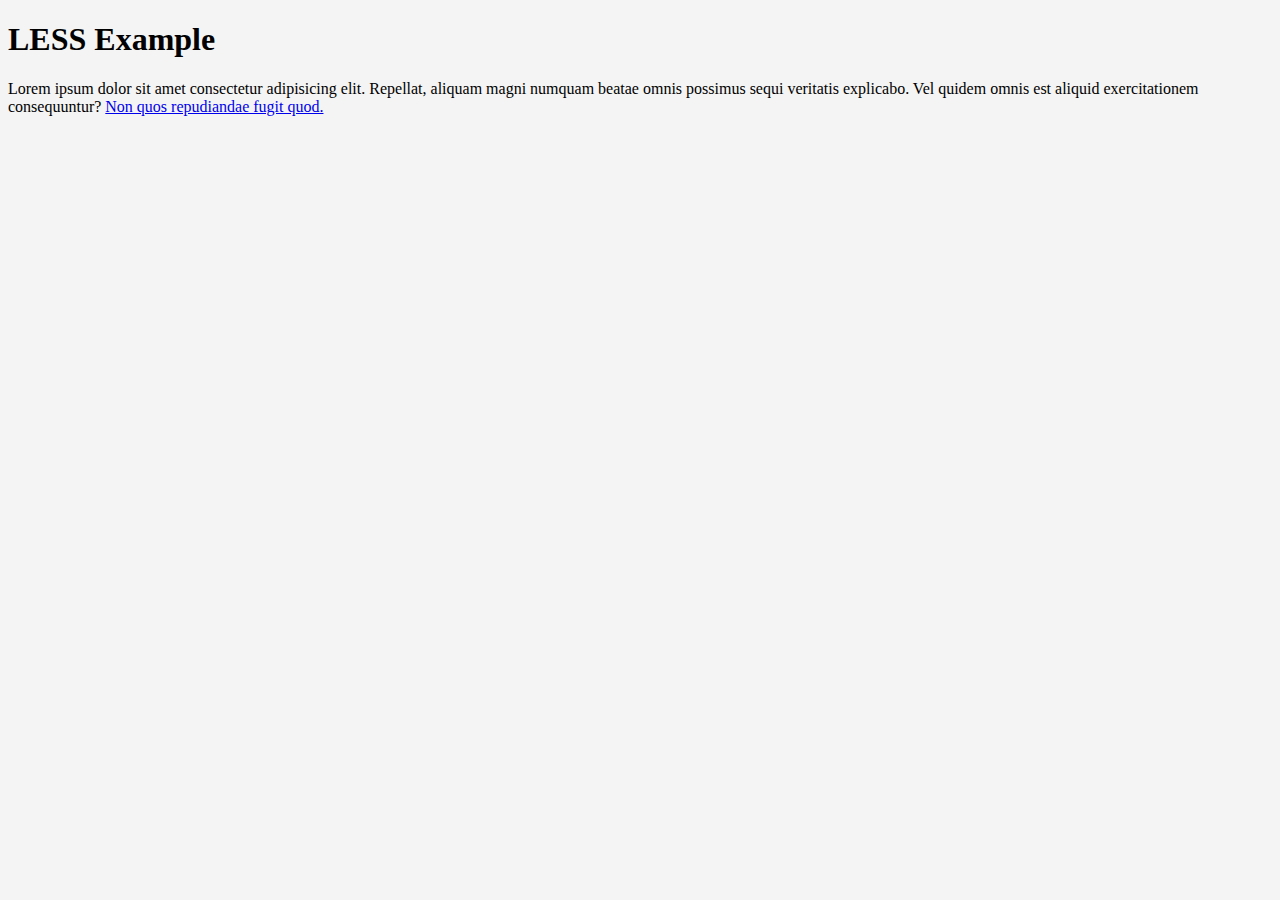
==== LESS/index.html @ bfbb62c1 "added basic index.html" ====
<!DOCTYPE html>
<html lang="en">
    <head>
        <meta charset="UTF-8">
        <meta name="viewport" content="width=device-width, initial-scale=1.0">
        <link rel="stylesheet" href="css/styles.min.css">
        <title>LESS Example</title>
    </head>
    <body>
        <h1>LESS Example</h1>
        <p>
            Lorem ipsum dolor sit amet consectetur adipisicing elit. Repellat, aliquam magni numquam 
            beatae omnis possimus sequi veritatis explicabo. Vel quidem omnis est aliquid exercitationem 
            consequuntur? <a href="#">Non quos repudiandae fugit quod.</a>
        </p>
    </body>
</html>
---- LESS/css/styles.min.css ----
body{background:#f4f4f4}
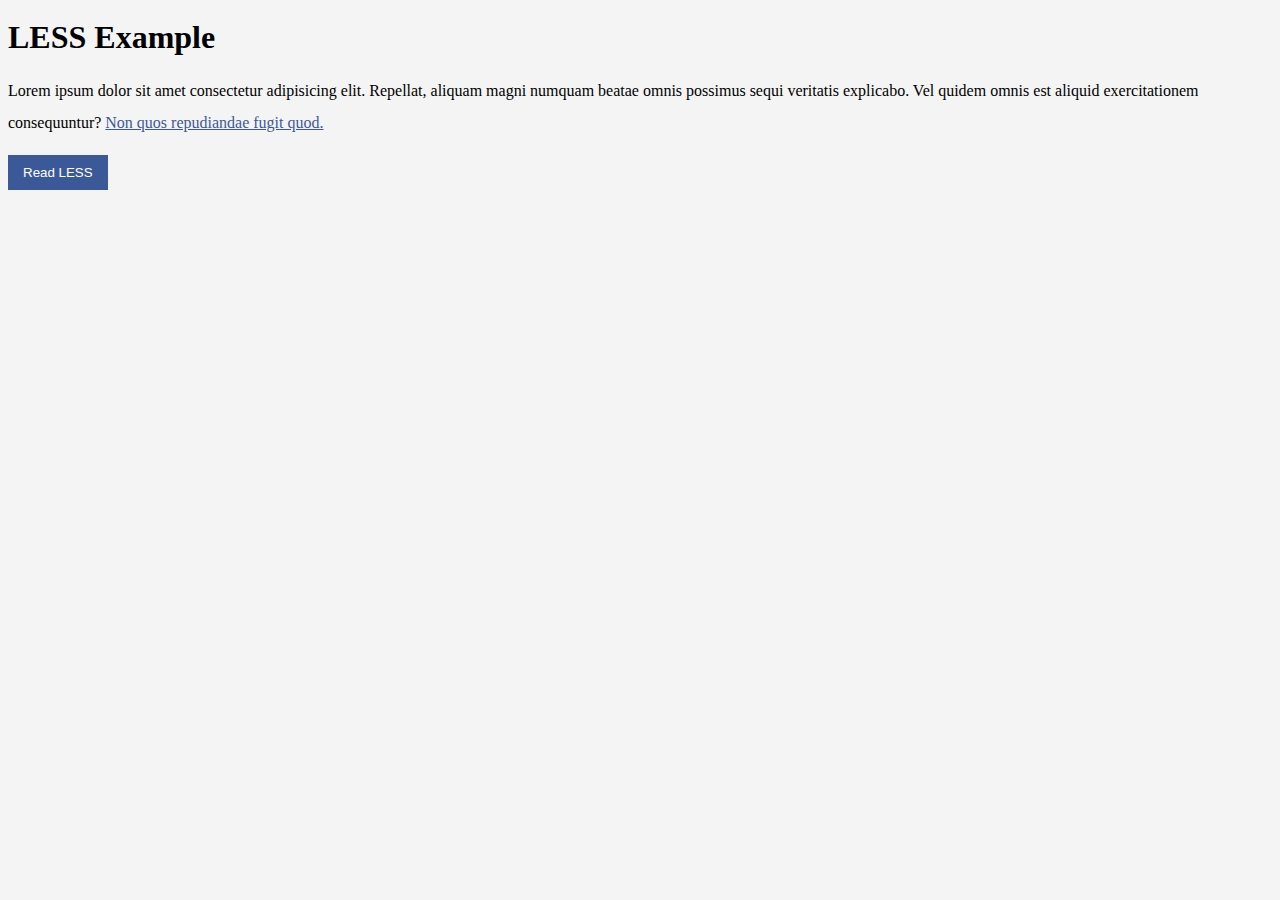
==== commit c8420f72: "added style extension example" ====
--- a/LESS/index.html
+++ b/LESS/index.html
@@ -11,7 +11,8 @@
         <p>
             Lorem ipsum dolor sit amet consectetur adipisicing elit. Repellat, aliquam magni numquam 
             beatae omnis possimus sequi veritatis explicabo. Vel quidem omnis est aliquid exercitationem 
-            consequuntur? <a href="#">Non quos repudiandae fugit quod.</a>
+            consequuntur? <a class="primary-text" href="#">Non quos repudiandae fugit quod.</a>
         </p>
+        <button class="primary-btn">Read LESS</button>
     </body>
 </html>--- a/LESS/css/styles.min.css
+++ b/LESS/css/styles.min.css
@@ -1 +1 @@
-body{background:#f4f4f4}+body{font-family:Tahoma;background:#f4f4f4;line-height:2em}.primary-text{color:#3b5998}.btn,.primary-btn{padding:10px 15px;border:0}.primary-btn{background:#3b5998;color:#fff}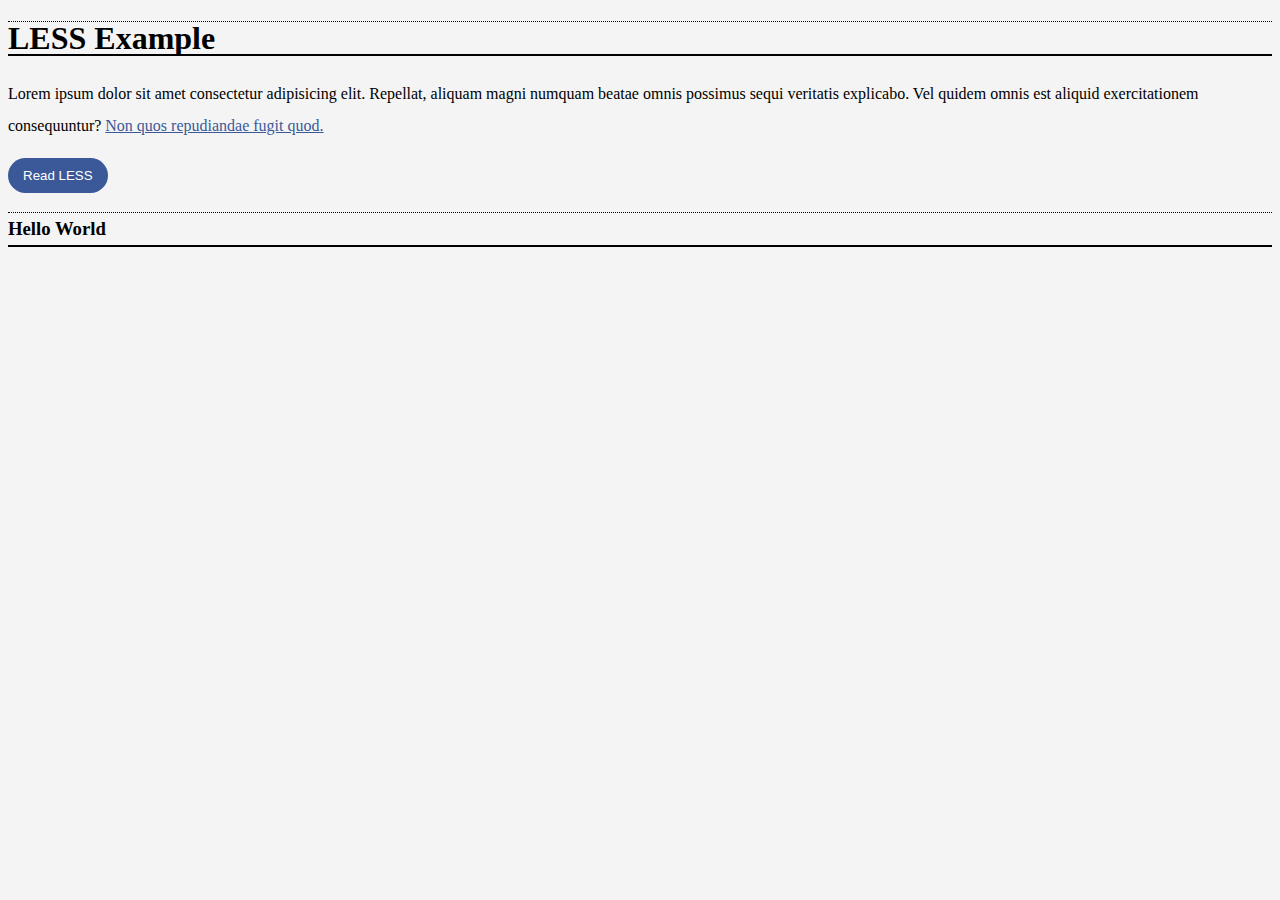
==== commit 9f8e6572: "added mixin examples" ====
--- a/LESS/index.html
+++ b/LESS/index.html
@@ -14,5 +14,6 @@
             consequuntur? <a class="primary-text" href="#">Non quos repudiandae fugit quod.</a>
         </p>
         <button class="primary-btn">Read LESS</button>
+        <h3>Hello World</h3>
     </body>
 </html>--- a/LESS/css/styles.min.css
+++ b/LESS/css/styles.min.css
@@ -1 +1 @@
-body{font-family:Tahoma;background:#f4f4f4;line-height:2em}.primary-text{color:#3b5998}.btn,.primary-btn{padding:10px 15px;border:0}.primary-btn{background:#3b5998;color:#fff}+body{font-family:Tahoma;background:#f4f4f4;line-height:2em}h1,h3{border-top:dotted 1px #000;border-bottom:solid 2px #000}.primary-text{color:#3b5998}.btn,.primary-btn{padding:10px 15px;border:0;border-radius:30px}.primary-btn{background:#3b5998;color:#fff}.bordered{border-top:dotted 1px #000;border-bottom:solid 2px #000}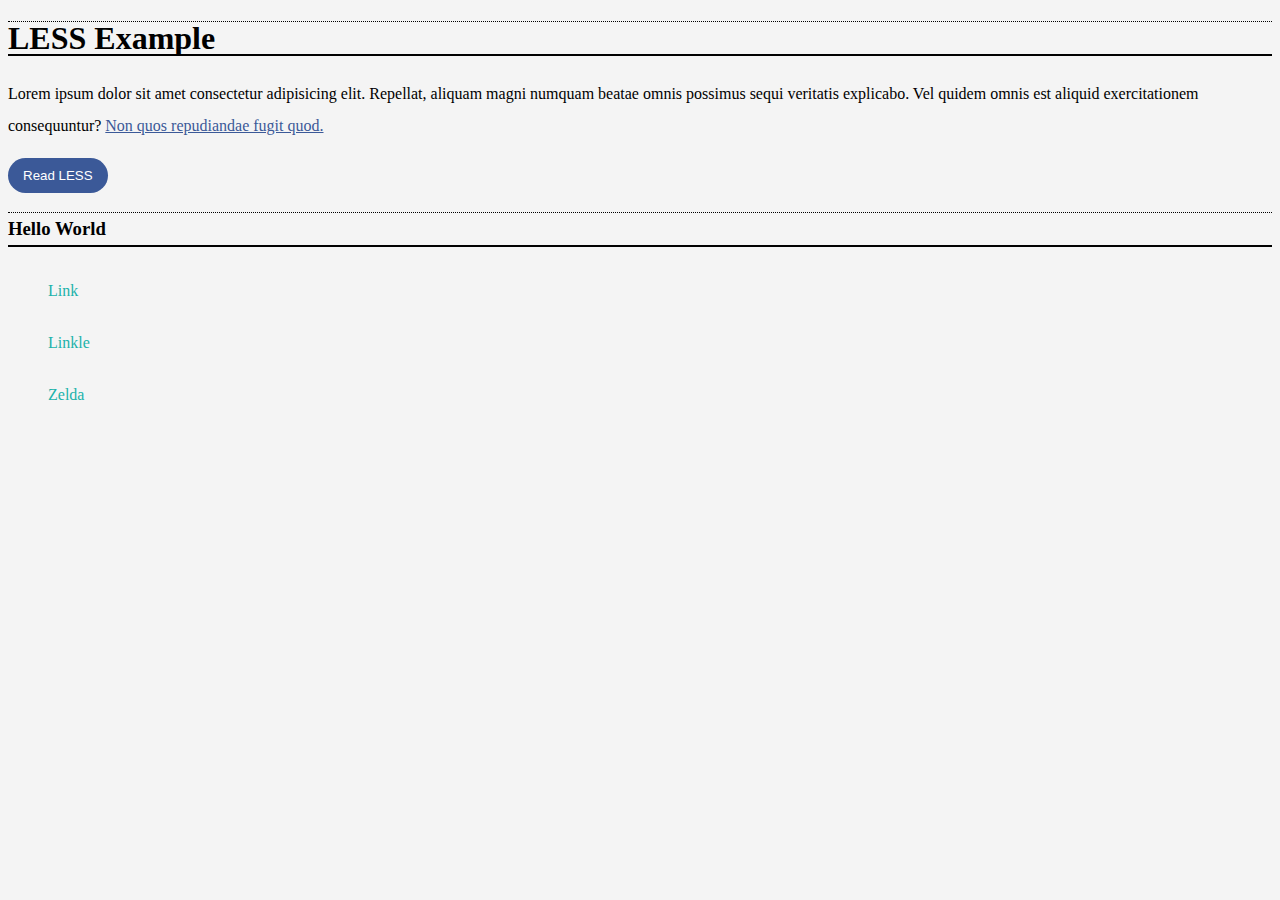
==== commit 17127845: "added nested styling examples" ====
--- a/LESS/index.html
+++ b/LESS/index.html
@@ -15,5 +15,10 @@
         </p>
         <button class="primary-btn">Read LESS</button>
         <h3>Hello World</h3>
+        <ul id="menu">
+            <li><a href="#">Link</a></li>
+            <li><a href="#">Linkle</a></li>
+            <li><a href="#">Zelda</a></li>
+        </ul>
     </body>
 </html>--- a/LESS/css/styles.min.css
+++ b/LESS/css/styles.min.css
@@ -1 +1 @@
-body{font-family:Tahoma;background:#f4f4f4;line-height:2em}h1,h3{border-top:dotted 1px #000;border-bottom:solid 2px #000}.primary-text{color:#3b5998}.btn,.primary-btn{padding:10px 15px;border:0;border-radius:30px}.primary-btn{background:#3b5998;color:#fff}.bordered{border-top:dotted 1px #000;border-bottom:solid 2px #000}+body{font-family:Tahoma;background:#f4f4f4;line-height:2em}h1,h3{border-top:dotted 1px #000;border-bottom:solid 2px #000}.primary-text{color:#3b5998}.btn,.primary-btn{padding:10px 15px;border:0;border-radius:30px}.primary-btn{background:#3b5998;color:#fff}ul#menu{list-style:none}ul#menu li{padding:10px 0}ul#menu li a{color:#20b2aa;text-decoration:none}ul#menu li a:hover{color:#000}.bordered{border-top:dotted 1px #000;border-bottom:solid 2px #000}